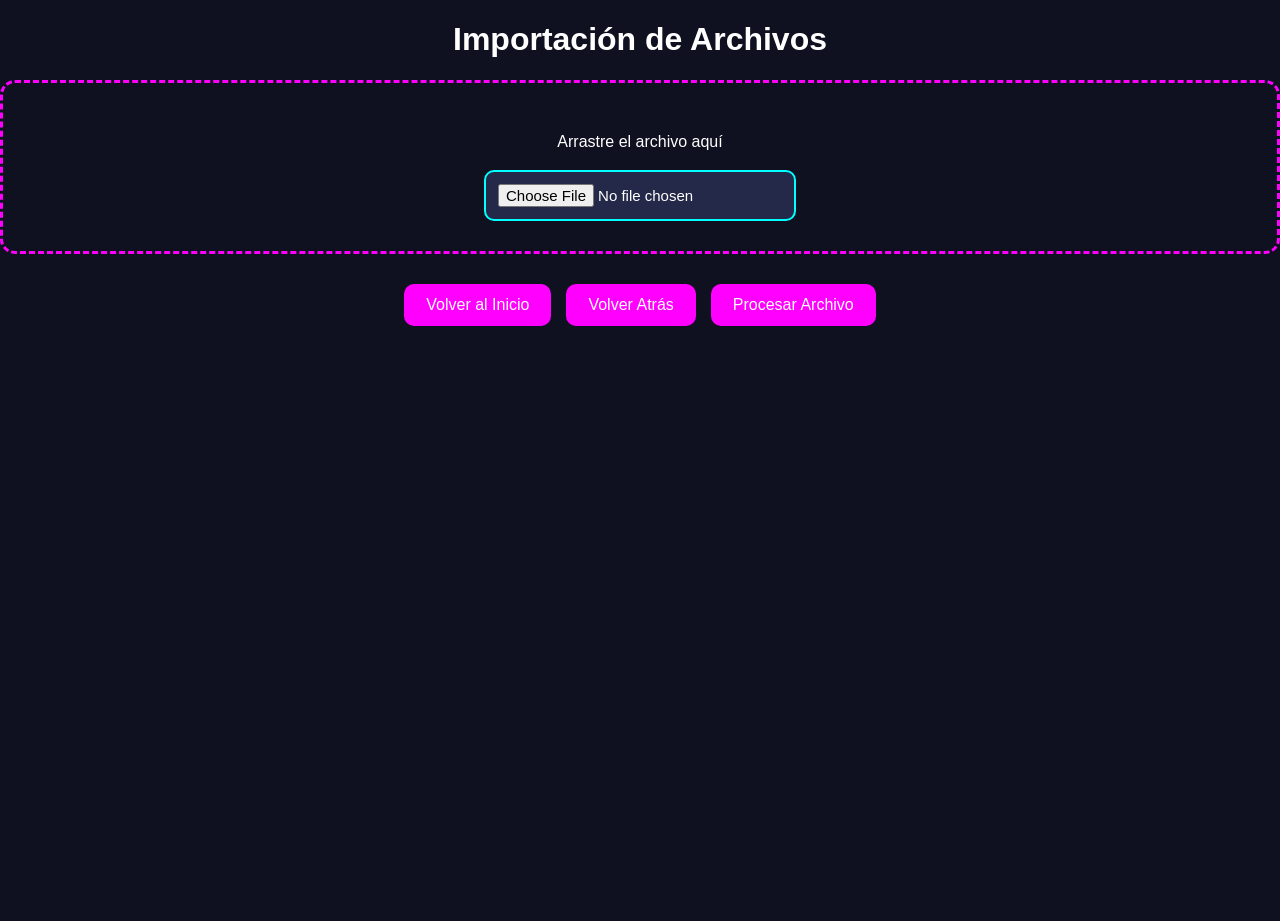
==== archivos.html @ 4fd0c359 "Add files via upload" ====
<!DOCTYPE html> 
<html lang="es"> 
<link rel="stylesheet" href="estilos.css"> 
<head>
    <meta charset="UTF-8"> 
<meta name="viewport" content="width=device-width, initial-scale=1.0">
</head> 
<body> 
<h1>Importación de Archivos</h1> 
<div class="zona-archivo"> 
<p>Arrastre el archivo aquí</p> 
<input type="file"> 
</div> 
<div class="botones"> 
    <a href="index.html" class="btn">Volver al Inicio</a> 
    <a href="registro.html" class="btn">Volver Atrás</a> 
<button>Procesar Archivo</button> 
</div> 
</body> 
</html>
---- estilos.css ----
/* =====================================================
   PROYECTO: VALIDADOR DE INFORMACIÓN Y DOCUMENTOS

   PALETA SYNTHWAVE

   #0F1020 -> Fondo principal
   #16182D -> Tarjetas
   #FF00FF -> Rosa neón
   #00FFFF -> Cian neón
   #AEB7FF -> Texto secundario
   #252949 -> Campos de entrada
===================================================== */


/* =====================================================
   CONFIGURACIÓN GENERAL DEL SITIO
===================================================== */

body{

    margin:0;

    font-family:Arial, Helvetica, sans-serif;

    background:#0F1020;

    color:white;

    min-height:100vh;

    text-align:center;
}


/* =====================================================
   ENCABEZADO
===================================================== */

header{

    background:#16182D;

    padding:30px;

    box-shadow:0 0 20px #FF00FF;
}

/* Título principal */

header h1{

    margin:0;

    color:#FF00FF;

    text-shadow:0 0 10px #FF00FF;
}

/* Subtítulo */

header p{

    color:#AEB7FF;

    margin-top:10px;
}


/* =====================================================
   CONTENEDOR PRINCIPAL

   Centra las tarjetas
===================================================== */

.contenedor{

    display:flex;

    justify-content:center;

    align-items:center;

    padding:40px 20px;
}


/* =====================================================
   TARJETAS
===================================================== */

.card{

    background:#16182D;

    border-radius:20px;

    padding:30px;

    width:90%;

    max-width:800px;

    box-shadow:0 0 25px #00FFFF;
}


/* =====================================================
   TÍTULOS INTERIORES
===================================================== */

h2{

    color:#00FFFF;

    text-shadow:0 0 8px #00FFFF;
}

/* Subtítulos secundarios */

h3{

    color:#FF00FF;
}


/* =====================================================
   PÁRRAFOS
===================================================== */

p{

    line-height:1.6;

    color:white;
}


/* =====================================================
   FORMULARIOS
===================================================== */

form{

    display:flex;

    flex-direction:column;

    text-align:left;
}


/* Etiquetas */

label{

    margin-top:15px;

    margin-bottom:5px;

    color:#AEB7FF;

    font-weight:bold;
}


/* =====================================================
   CAMPOS DE ENTRADA
===================================================== */

input{

    background:#252949;

    border:2px solid #00FFFF;

    color:white;

    padding:12px;

    border-radius:10px;

    font-size:15px;

    transition:0.3s;
}


/* Cuando el usuario selecciona el campo */

input:focus{

    outline:none;

    box-shadow:0 0 15px #00FFFF;
}


/* Texto placeholder */

input::placeholder{

    color:#AEB7FF;
}


/* =====================================================
   CONTENEDOR DE BOTONES
===================================================== */

.botones{

    margin-top:30px;

    display:flex;

    justify-content:center;

    gap:15px;

    flex-wrap:wrap;
}


/* =====================================================
   BOTONES Y ENLACES
===================================================== */

.btn,
button{

    background:#FF00FF;

    color:white;

    border:none;

    border-radius:10px;

    padding:12px 22px;

    cursor:pointer;

    font-size:16px;

    text-decoration:none;

    transition:0.3s;
}


/* Hover */

.btn:hover,
button:hover{

    background:#00FFFF;

    color:black;

    box-shadow:0 0 20px #00FFFF;
}


/* =====================================================
   ÁREA PARA CARGA DE ARCHIVOS
===================================================== */

.zona-archivo{

    border:3px dashed #FF00FF;

    padding:30px;

    margin:20px 0;

    border-radius:15px;

    transition:0.3s;
}

/* Efecto visual */

.zona-archivo:hover{

    box-shadow:0 0 20px #FF00FF;
}


/* =====================================================
   INFORMACIÓN DE ARCHIVOS
===================================================== */

.info-archivo{

    text-align:left;

    margin-top:20px;

    padding:15px;

    background:#252949;

    border-radius:10px;
}


/* =====================================================
   CONTENEDOR DE IMAGEN

   Se usará en login.html
===================================================== */

.contenedor-imagen{

    height:250px;

    margin:20px 0;

    display:flex;

    justify-content:center;

    align-items:center;

    border:2px dashed #00FFFF;

    border-radius:15px;

    color:#AEB7FF;

    background:#252949;
}


/* =====================================================
   CLASES PARA FUTURAS VALIDACIONES

   Se usarán cuando agreguen JavaScript
===================================================== */

/* Campo correcto */

.correcto{

    border:2px solid #00FF66;
}

/* Campo incorrecto */

.incorrecto{

    border:2px solid red;
}

/* Mensaje de error */

.error{

    color:red;

    font-size:14px;

    margin-top:5px;
}

/* Mensaje de éxito */

.exito{

    color:#00FF66;

    font-size:14px;

    margin-top:5px;
}


/* =====================================================
   PIE DE PÁGINA
===================================================== */

footer{

    margin-top:20px;

    padding:20px;

    color:#AEB7FF;
}


/* =====================================================
   RESPONSIVE

   Adaptación para celulares y tabletas
===================================================== */

@media (max-width:768px){

    .card{

        width:95%;

        padding:20px;
    }

    .botones{

        flex-direction:column;
    }

    .btn,
    button{

        width:100%;
    }

    header h1{

        font-size:1.8rem;
    }
}
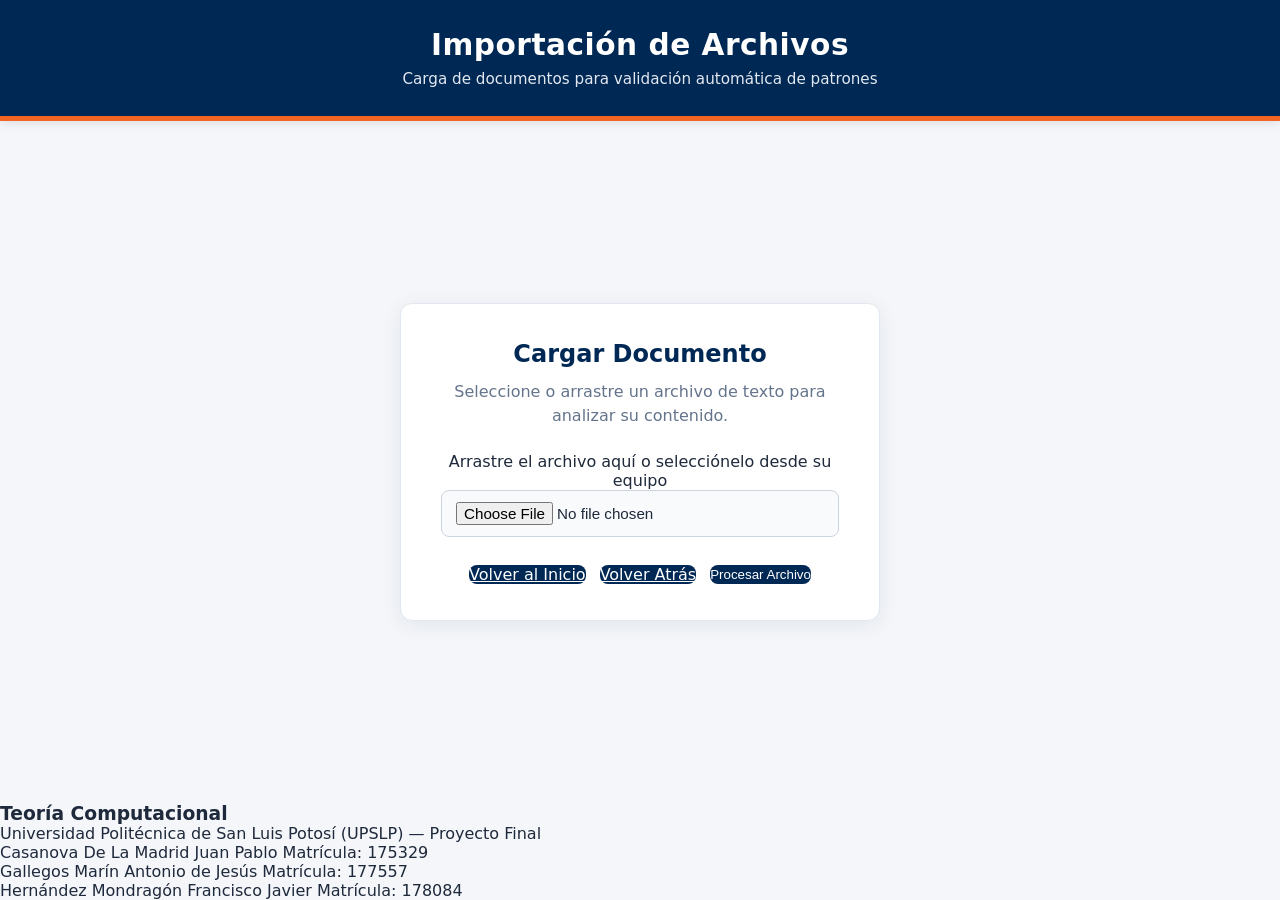
==== commit bed502ae: "Revise archivos.html for improved layout and content Updated the HTML structure to include a header," ====
--- a/archivos.html
+++ b/archivos.html
@@ -1,20 +1,56 @@
-<!DOCTYPE html> 
-<html lang="es"> 
-<link rel="stylesheet" href="estilos.css"> 
+<!DOCTYPE html>
+<html lang="es">
 <head>
-    <meta charset="UTF-8"> 
-<meta name="viewport" content="width=device-width, initial-scale=1.0">
-</head> 
-<body> 
-<h1>Importación de Archivos</h1> 
-<div class="zona-archivo"> 
-<p>Arrastre el archivo aquí</p> 
-<input type="file"> 
-</div> 
-<div class="botones"> 
-    <a href="index.html" class="btn">Volver al Inicio</a> 
-    <a href="registro.html" class="btn">Volver Atrás</a> 
-<button>Procesar Archivo</button> 
-</div> 
-</body> 
-</html>+    <meta charset="UTF-8">
+    <meta name="viewport" content="width=device-width, initial-scale=1.0">
+    <title>Importación de Archivos | UPSLP</title>
+    <link rel="stylesheet" href="estilos.css">
+</head>
+<body>
+    <header>
+        <h1>Importación de Archivos</h1>
+        <p>Carga de documentos para validación automática de patrones</p>
+    </header>
+
+    <main class="contenedor">
+        <section class="card card-angosta">
+            <h2>Cargar Documento</h2>
+            <p class="descripcion-card">Seleccione o arrastre un archivo de texto para analizar su contenido.</p>
+
+            <div class="zona-archivo">
+                <p>Arrastre el archivo aquí o selecciónelo desde su equipo</p>
+                <input type="file">
+            </div>
+
+            <div class="botones">
+                <a href="index.html" class="btn btn-secundario">Volver al Inicio</a>
+                <a href="registro.html" class="btn btn-secundario">Volver Atrás</a>
+                <button type="button" class="btn-primario">Procesar Archivo</button>
+            </div>
+        </section>
+    </main>
+
+    <footer>
+        <div class="footer-contenido">
+            <div class="footer-materia">
+                <h3>Teoría Computacional</h3>
+                <p>Universidad Politécnica de San Luis Potosí (UPSLP) — Proyecto Final</p>
+            </div>
+            <div class="equipo-grid">
+                <div class="integrante">
+                    <span class="nombre">Casanova De La Madrid Juan Pablo</span>
+                    <span class="matricula">Matrícula: 175329</span>
+                </div>
+                <div class="integrante">
+                    <span class="nombre">Gallegos Marín Antonio de Jesús</span>
+                    <span class="matricula">Matrícula: 177557</span>
+                </div>
+                <div class="integrante">
+                    <span class="nombre">Hernández Mondragón Francisco Javier</span>
+                    <span class="matricula">Matrícula: 178084</span>
+                </div>
+            </div>
+        </div>
+    </footer>
+</body>
+</html>
--- a/estilos.css
+++ b/estilos.css
@@ -1,422 +1,177 @@
-/* =====================================================
-   PROYECTO: VALIDADOR DE INFORMACIÓN Y DOCUMENTOS
-
-   PALETA SYNTHWAVE
-
-   #0F1020 -> Fondo principal
-   #16182D -> Tarjetas
-   #FF00FF -> Rosa neón
-   #00FFFF -> Cian neón
-   #AEB7FF -> Texto secundario
-   #252949 -> Campos de entrada
-===================================================== */
-
-
-/* =====================================================
-   CONFIGURACIÓN GENERAL DEL SITIO
-===================================================== */
-
-body{
-
-    margin:0;
-
-    font-family:Arial, Helvetica, sans-serif;
-
-    background:#0F1020;
-
-    color:white;
-
-    min-height:100vh;
-
-    text-align:center;
-}
-
-
-/* =====================================================
-   ENCABEZADO
-===================================================== */
-
-header{
-
-    background:#16182D;
-
-    padding:30px;
-
-    box-shadow:0 0 20px #FF00FF;
-}
-
-/* Título principal */
-
-header h1{
-
-    margin:0;
-
-    color:#FF00FF;
-
-    text-shadow:0 0 10px #FF00FF;
-}
-
-/* Subtítulo */
-
-header p{
-
-    color:#AEB7FF;
-
-    margin-top:10px;
-}
-
-
-/* =====================================================
-   CONTENEDOR PRINCIPAL
-
-   Centra las tarjetas
-===================================================== */
-
-.contenedor{
-
-    display:flex;
-
-    justify-content:center;
-
-    align-items:center;
-
-    padding:40px 20px;
-}
-
-
-/* =====================================================
-   TARJETAS
-===================================================== */
-
-.card{
-
-    background:#16182D;
-
-    border-radius:20px;
-
-    padding:30px;
-
-    width:90%;
-
-    max-width:800px;
-
-    box-shadow:0 0 25px #00FFFF;
-}
-
-
-/* =====================================================
-   TÍTULOS INTERIORES
-===================================================== */
-
-h2{
-
-    color:#00FFFF;
-
-    text-shadow:0 0 8px #00FFFF;
-}
-
-/* Subtítulos secundarios */
-
-h3{
-
-    color:#FF00FF;
-}
-
-
-/* =====================================================
-   PÁRRAFOS
-===================================================== */
-
-p{
-
-    line-height:1.6;
-
-    color:white;
-}
-
-
-/* =====================================================
-   FORMULARIOS
-===================================================== */
-
-form{
-
-    display:flex;
-
-    flex-direction:column;
-
-    text-align:left;
-}
-
-
-/* Etiquetas */
-
-label{
-
-    margin-top:15px;
-
-    margin-bottom:5px;
-
-    color:#AEB7FF;
-
-    font-weight:bold;
-}
-
-
-/* =====================================================
-   CAMPOS DE ENTRADA
-===================================================== */
-
-input{
-
-    background:#252949;
-
-    border:2px solid #00FFFF;
-
-    color:white;
-
-    padding:12px;
-
-    border-radius:10px;
-
-    font-size:15px;
-
-    transition:0.3s;
-}
-
-
-/* Cuando el usuario selecciona el campo */
-
-input:focus{
-
-    outline:none;
-
-    box-shadow:0 0 15px #00FFFF;
-}
-
-
-/* Texto placeholder */
-
-input::placeholder{
-
-    color:#AEB7FF;
-}
-
-
-/* =====================================================
-   CONTENEDOR DE BOTONES
-===================================================== */
-
-.botones{
-
-    margin-top:30px;
-
-    display:flex;
-
-    justify-content:center;
-
-    gap:15px;
-
-    flex-wrap:wrap;
-}
-
-
-/* =====================================================
-   BOTONES Y ENLACES
-===================================================== */
-
-.btn,
-button{
-
-    background:#FF00FF;
-
-    color:white;
-
-    border:none;
-
-    border-radius:10px;
-
-    padding:12px 22px;
-
-    cursor:pointer;
-
-    font-size:16px;
-
-    text-decoration:none;
-
-    transition:0.3s;
-}
-
-
-/* Hover */
-
-.btn:hover,
-button:hover{
-
-    background:#00FFFF;
-
-    color:black;
-
-    box-shadow:0 0 20px #00FFFF;
-}
-
-
-/* =====================================================
-   ÁREA PARA CARGA DE ARCHIVOS
-===================================================== */
-
-.zona-archivo{
-
-    border:3px dashed #FF00FF;
-
-    padding:30px;
-
-    margin:20px 0;
-
-    border-radius:15px;
-
-    transition:0.3s;
-}
-
-/* Efecto visual */
-
-.zona-archivo:hover{
-
-    box-shadow:0 0 20px #FF00FF;
-}
-
-
-/* =====================================================
-   INFORMACIÓN DE ARCHIVOS
-===================================================== */
-
-.info-archivo{
-
-    text-align:left;
-
-    margin-top:20px;
-
-    padding:15px;
-
-    background:#252949;
-
-    border-radius:10px;
-}
-
-
-/* =====================================================
-   CONTENEDOR DE IMAGEN
-
-   Se usará en login.html
-===================================================== */
-
-.contenedor-imagen{
-
-    height:250px;
-
-    margin:20px 0;
-
-    display:flex;
-
-    justify-content:center;
-
-    align-items:center;
-
-    border:2px dashed #00FFFF;
-
-    border-radius:15px;
-
-    color:#AEB7FF;
-
-    background:#252949;
-}
-
-
-/* =====================================================
-   CLASES PARA FUTURAS VALIDACIONES
-
-   Se usarán cuando agreguen JavaScript
-===================================================== */
-
-/* Campo correcto */
-
-.correcto{
-
-    border:2px solid #00FF66;
-}
-
-/* Campo incorrecto */
-
-.incorrecto{
-
-    border:2px solid red;
-}
-
-/* Mensaje de error */
-
-.error{
-
-    color:red;
-
-    font-size:14px;
-
-    margin-top:5px;
-}
-
-/* Mensaje de éxito */
-
-.exito{
-
-    color:#00FF66;
-
-    font-size:14px;
-
-    margin-top:5px;
-}
-
-
-/* =====================================================
-   PIE DE PÁGINA
-===================================================== */
-
-footer{
-
-    margin-top:20px;
-
-    padding:20px;
-
-    color:#AEB7FF;
-}
-
-
-/* =====================================================
-   RESPONSIVE
-
-   Adaptación para celulares y tabletas
-===================================================== */
-
-@media (max-width:768px){
-
-    .card{
-
-        width:95%;
-
-        padding:20px;
-    }
-
-    .botones{
-
-        flex-direction:column;
-    }
-
-    .btn,
-    button{
-
-        width:100%;
-    }
-
-    header h1{
-
-        font-size:1.8rem;
-    }
-}+/* =====================================================
+   PROYECTO: VALIDADOR DE INFORMACIÓN Y DOCUMENTOS
+   PALETA INSTITUCIONAL UPSLP (PROFESIONAL)
+   
+   #002855 -> Azul Marino Institucional (Primario)
+   #003D7A -> Azul Medio (Hover / Secundario)
+   #F26522 -> Naranja UPSLP (Acentos y Destacados)
+   #F4F6F9 -> Fondo general (Gris muy claro)
+   #FFFFFF -> Tarjetas (Blanco puro)
+   #1E293B -> Texto principal (Gris oscuro)
+   #64748B -> Texto secundario
+===================================================== */
+
+:root {
+    --azul-upslp: #002855;
+    --azul-hover: #003D7A;
+    --naranja-upslp: #F26522;
+    --naranja-hover: #D9531E;
+    --fondo: #F4F6F9;
+    --blanco: #FFFFFF;
+    --texto-principal: #1E293B;
+    --texto-secundario: #64748B;
+    --borde: #CBD5E1;
+    --exito: #16A34A;
+    --error: #DC2626;
+}
+
+* {
+    box-sizing: border-box;
+    margin: 0;
+    padding: 0;
+}
+
+body {
+    font-family: 'Segoe UI', system-ui, -apple-system, sans-serif;
+    background-color: var(--fondo);
+    color: var(--texto-principal);
+    min-height: 100vh;
+    display: flex;
+    flex-direction: column;
+}
+
+/* =====================================================
+   ENCABEZADO INSTITUCIONAL
+===================================================== */
+
+header {
+    background-color: var(--azul-upslp);
+    color: var(--blanco);
+    padding: 28px 20px;
+    text-align: center;
+    border-bottom: 5px solid var(--naranja-upslp);
+    box-shadow: 0 2px 10px rgba(0, 0, 0, 0.1);
+}
+
+header h1 {
+    font-size: 1.85rem;
+    font-weight: 700;
+    letter-spacing: 0.5px;
+}
+
+header p {
+    color: #E2E8F0;
+    margin-top: 8px;
+    font-size: 0.95rem;
+}
+
+/* =====================================================
+   CONTENEDOR PRINCIPAL Y TARJETAS
+===================================================== */
+
+.contenedor {
+    flex: 1;
+    display: flex;
+    justify-content: center;
+    align-items: center;
+    padding: 40px 20px;
+}
+
+.card {
+    background: var(--blanco);
+    border-radius: 12px;
+    padding: 36px 40px;
+    width: 100%;
+    max-width: 720px;
+    box-shadow: 0 4px 20px rgba(0, 40, 85, 0.08);
+    border: 1px solid #E2E8F0;
+    text-align: center;
+}
+
+.card-angosta {
+    max-width: 480px;
+}
+
+h2 {
+    color: var(--azul-upslp);
+    font-size: 1.5rem;
+    margin-bottom: 12px;
+}
+
+.descripcion-card {
+    color: var(--texto-secundario);
+    margin-bottom: 24px;
+    line-height: 1.5;
+}
+
+/* =====================================================
+   FORMULARIOS Y CAMPOS DE ENTRADA
+===================================================== */
+
+form {
+    display: flex;
+    flex-direction: column;
+    text-align: left;
+}
+
+.grid-formulario {
+    display: grid;
+    grid-template-columns: 1fr 1fr;
+    gap: 18px 24px;
+    margin-bottom: 10px;
+}
+
+.campo {
+    display: flex;
+    flex-direction: column;
+}
+
+label {
+    margin-bottom: 6px;
+    color: var(--azul-upslp);
+    font-weight: 600;
+    font-size: 0.9rem;
+}
+
+input[type="text"],
+input[type="password"],
+input[type="file"] {
+    background: #F8FAFC;
+    border: 1.5px solid var(--borde);
+    color: var(--texto-principal);
+    padding: 11px 14px;
+    border-radius: 8px;
+    font-size: 0.95rem;
+    transition: all 0.2s ease;
+    width: 100%;
+}
+
+input:focus {
+    outline: none;
+    background: var(--blanco);
+    border-color: var(--azul-upslp);
+    box-shadow: 0 0 0 3px rgba(0, 40, 85, 0.12);
+}
+
+input::placeholder {
+    color: #94A3B8;
+}
+
+/* =====================================================
+   BOTONES Y ENLACES DE ACCIÓN
+===================================================== */
+
+.botones {
+    margin-top: 28px;
+    display: flex;
+    justify-content: center;
+    gap: 14px;
+    flex-wrap: wrap;
+}
+
+.btn,
+button {
+    background-color: var(--azul-upslp);
+    color: var(--blanco);
+    border: none;
+    border-radius: 8px
